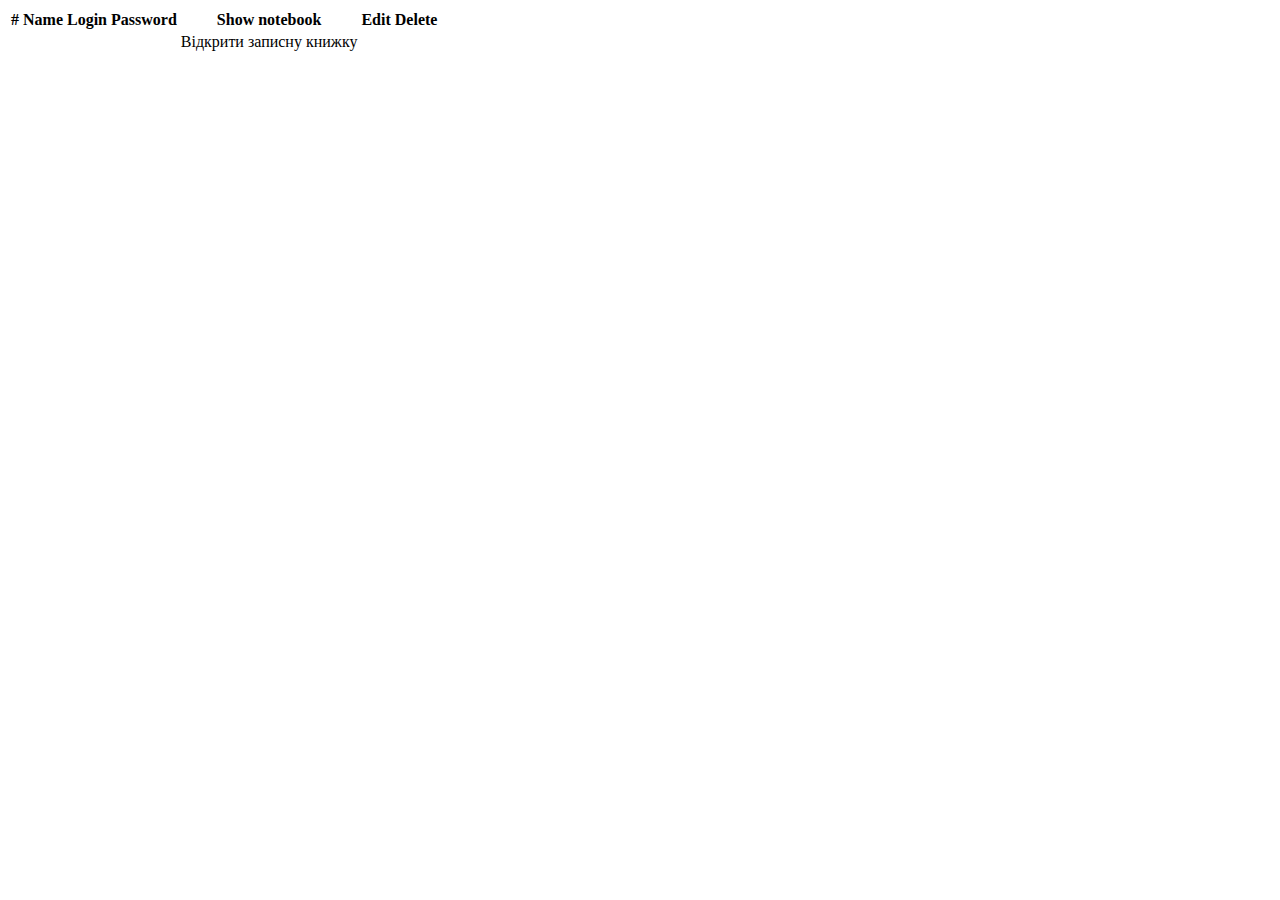
==== src/main/resources/templates/index.html @ a27b98ee "Initial commit. Get notebook by person, pagination, delete and part of add methods. Full info" ====
<!DOCTYPE html >
<html lang="en" xmlns:th="http://www.thymeleaf.org">
<head>
    <meta charset="UTF-8">
    <meta name="viewport" content="width=device-width, initial-scale=1.0, maximum-scale=1.0">

    <title>All users</title>
    <link rel="stylesheet" href="/css/mystyle.css" >
    <link rel="stylesheet" th:href="@{/webjars/bootstrap/5.3.3/dist/css/bootstrap.css}">
    <link rel="stylesheet" th:href="@{/webjars/bootstrap-icons/1.11.3/font/bootstrap-icons.css}">

</head>
<body>

<table class="table table-sm table-striped table-hover table-bordered">
    <thead class="table-info">
    <tr>
        <th scope="col">#</th>
        <th scope="col">Name</th>
        <th scope="col">Login</th>
        <th scope="col">Password</th>
        <th scope="col">Show notebook</th>
        <th scope="col">Edit</th>
        <th scope="col">Delete</th>

    </tr>
    </thead>
    <tbody>

    <tr th:each="user : ${users}">
        <td th:text="${user.id}">
        </td>
        <td th:text="${user.name}">
        </td>
        <td th:text="${user.login}">
        </td>
        <td th:text="${user.password}">
        </td>
        <td >
            <a th:href="@{/notebook/user/{user_id}(user_id=${user.id})}" class="btn btn-sm btn-info">
                Відкрити записну книжку
            </a>
        </td>
<!--        <td>-->
<!--            <a th:href="@{courses/edit(couse_id=${course.id})}" class="btn btn-sm btn-warning">-->
<!--                <i class="bi bi-pencil"></i>-->
<!--            </a>-->
<!--        </td>-->
<!--        <td>-->
<!--            <a class="btn btn-sm btn-danger" data-bs-target="#myconfirm" data-bs-toggle="modal"-->
<!--               th:attr="data-bs-link=@{/courses/delete(course_id=${course.id})}, data-bs-text=${course.title}, data-bs-id=${course.id}">-->
<!--                <i class="bi bi-trash"></i>-->
<!--            </a>-->
<!--        </td>-->
    </tr>
    </tbody>
</table>

<script th:src="@{/webjars/bootstrap/5.3.3/dist/js/bootstrap.bundle.js}"></script>
</body>
</html>
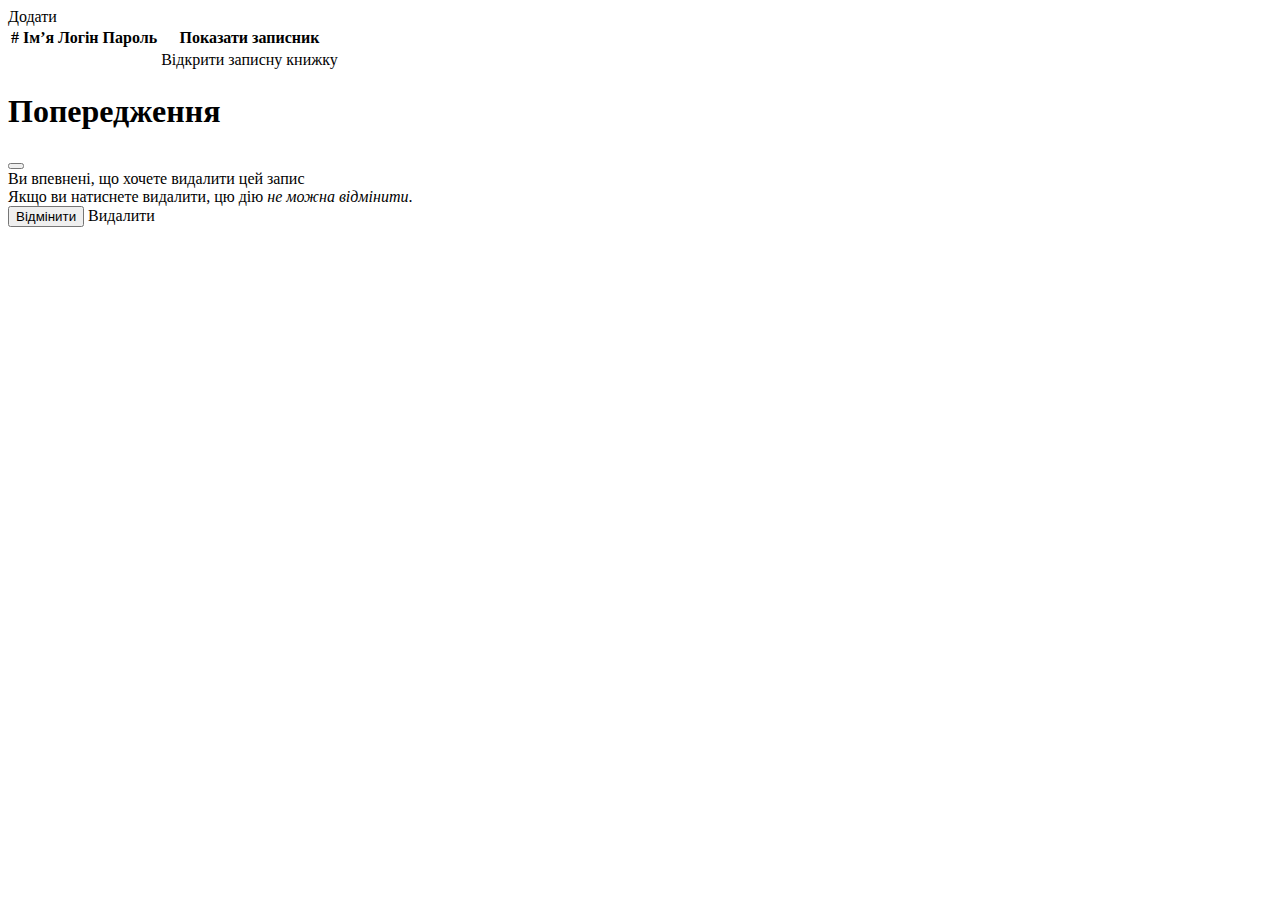
==== commit 9c481ea3: "Add, edit, delete user" ====
--- a/src/main/resources/templates/index.html
+++ b/src/main/resources/templates/index.html
@@ -10,18 +10,25 @@
     <link rel="stylesheet" th:href="@{/webjars/bootstrap-icons/1.11.3/font/bootstrap-icons.css}">
 
 </head>
-<body>
+<body class="m-1">
 
-<table class="table table-sm table-striped table-hover table-bordered">
-    <thead class="table-info">
+<div class="container-fluid">
+
+    <div class="row">
+        <a th:href="@{/add}" class="m-3 col-md-auto btn btn-lg btn-success">
+            Додати
+        </a>
+    </div>
+
+<table class="table table-striped table-hover table-bordered">
+    <thead>
     <tr>
         <th scope="col">#</th>
-        <th scope="col">Name</th>
-        <th scope="col">Login</th>
-        <th scope="col">Password</th>
-        <th scope="col">Show notebook</th>
-        <th scope="col">Edit</th>
-        <th scope="col">Delete</th>
+        <th scope="col">Імʼя</th>
+        <th scope="col">Логін</th>
+        <th scope="col">Пароль</th>
+        <th scope="col">Показати записник</th>
+        <th scope="col"></th>
 
     </tr>
     </thead>
@@ -37,25 +44,60 @@
         <td th:text="${user.password}">
         </td>
         <td >
-            <a th:href="@{/notebook/user/{user_id}(user_id=${user.id})}" class="btn btn-sm btn-info">
+            <a th:href="@{/notebook/user/{user_id}(user_id=${user.id})}" class="btn btn-sm btn-success">
                 Відкрити записну книжку
             </a>
         </td>
-<!--        <td>-->
-<!--            <a th:href="@{courses/edit(couse_id=${course.id})}" class="btn btn-sm btn-warning">-->
-<!--                <i class="bi bi-pencil"></i>-->
-<!--            </a>-->
-<!--        </td>-->
-<!--        <td>-->
-<!--            <a class="btn btn-sm btn-danger" data-bs-target="#myconfirm" data-bs-toggle="modal"-->
-<!--               th:attr="data-bs-link=@{/courses/delete(course_id=${course.id})}, data-bs-text=${course.title}, data-bs-id=${course.id}">-->
-<!--                <i class="bi bi-trash"></i>-->
-<!--            </a>-->
-<!--        </td>-->
+        <td>
+            <a th:href="@{/edit/{id}(id=${user.id})}" class="btn btn-sm btn-warning">
+                <i class="bi bi-pencil"></i>
+            </a>
+            <a class="btn btn-sm btn-danger" data-bs-target="#myconfirm" data-bs-toggle="modal"
+                th:attr="data-bs-link=@{/delete(user_id=${user.id})}, data-bs-text=${user.name}, data-bs-id=${user.id}">
+                <i class="bi bi-trash"></i>
+            </a>
+        </td>
     </tr>
     </tbody>
 </table>
 
+<div class="modal fade" id="myconfirm" data-bs-backdrop="static" data-bs-keyboard="false"
+     tabindex="-1" aria-labelledby="staticWarningLabel" aria-hidden="true">
+    <div class="modal-dialog">
+        <div class="modal-content">
+            <div class="modal-header">
+                <h1 class="modal-title fs-5" id="staticWarningLabel">Попередження</h1>
+                <button type="button" class="btn-close" aria-label="Close" data-bs-dismiss="modal"></button>
+            </div>
+            <div class="modal-body">
+                Ви впевнені, що хочете видалити цей запис<br/>
+                Якщо ви натиснете видалити, цю дію <i>не можна відмінити</i>.
+            </div>
+            <div class="modal-footer">
+                <button type="button" class="btn btn-secondary" data-bs-dismiss="modal">Відмінити</button>
+                <a class="btn btn-danger delete-button">Видалити</a>
+            </div>
+        </div>
+    </div>
+</div>
+</div>
+
+<script>
+    let myConfirmDialog = document.getElementById('myconfirm')
+    myConfirmDialog.addEventListener('show.bs.modal', function (event){
+        let button = event.relatedTarget
+        let link = button.getAttribute('data-bs-link')
+        let cid = button.getAttribute('data-bs-id')
+        let text = button.getAttribute('data-bs-text')
+        let modalTitle = myConfirmDialog.querySelector('.modal-title')
+        modalTitle.textContent = 'Видалити: ' + text + ' (' + cid + ')'
+        let deleteButton = myConfirmDialog.querySelector('.delete-button')
+        deleteButton.setAttribute('href', link)
+        let course = document.getElementById('course-txt')
+        course.textContent = text
+    })
+</script>
+
 <script th:src="@{/webjars/bootstrap/5.3.3/dist/js/bootstrap.bundle.js}"></script>
 </body>
 </html>